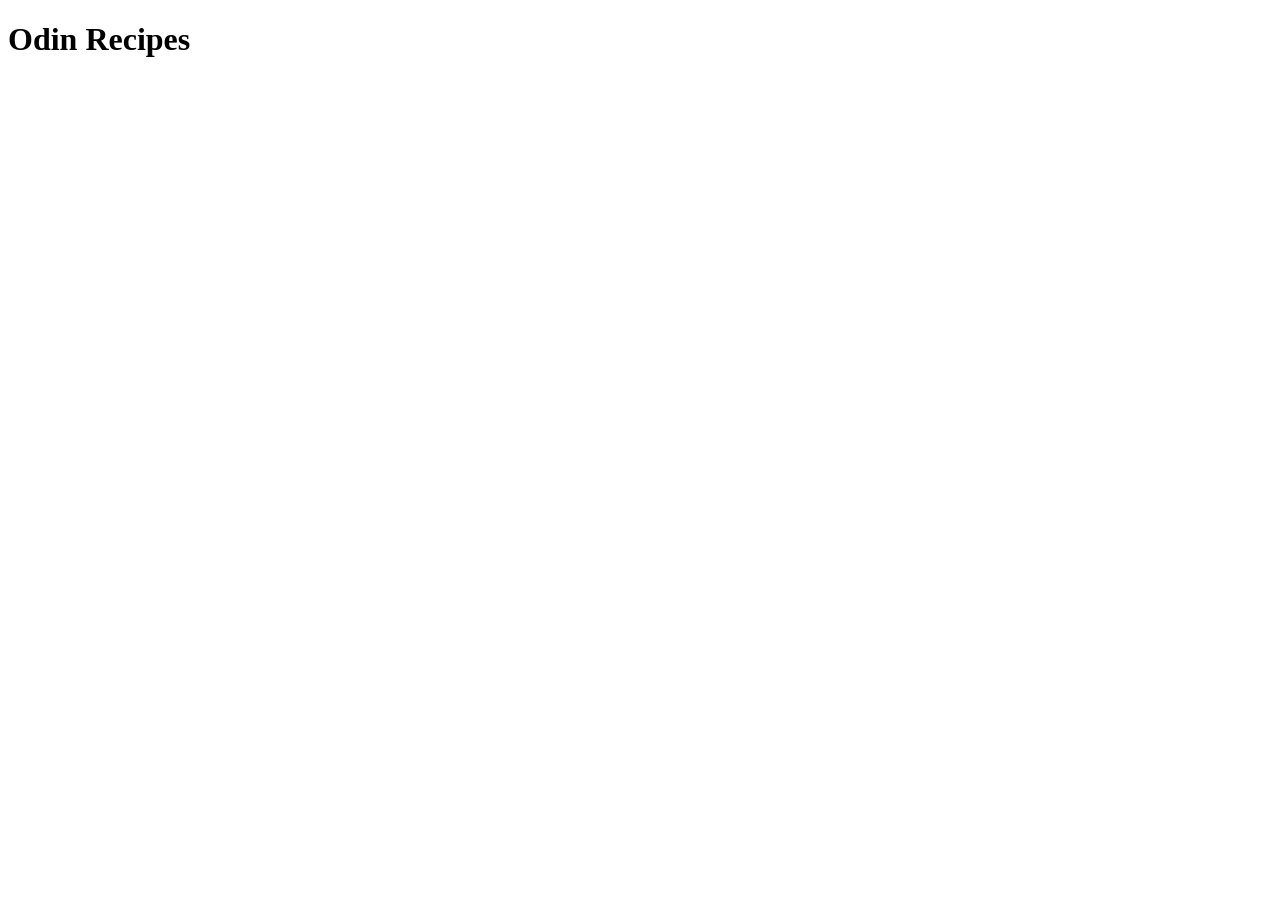
==== index.html @ 4978f9ea "Create index.html" ====
<!DOCTYPE html>
<html lang="en">
<head>
    <meta charset="UTF-8">
    <meta name="viewport" content="width=device-width, initial-scale=1.0">
    <title>Odin Recipes</title>
</head>
<body>
    <h1>Odin Recipes</h1>
</body>
</html>
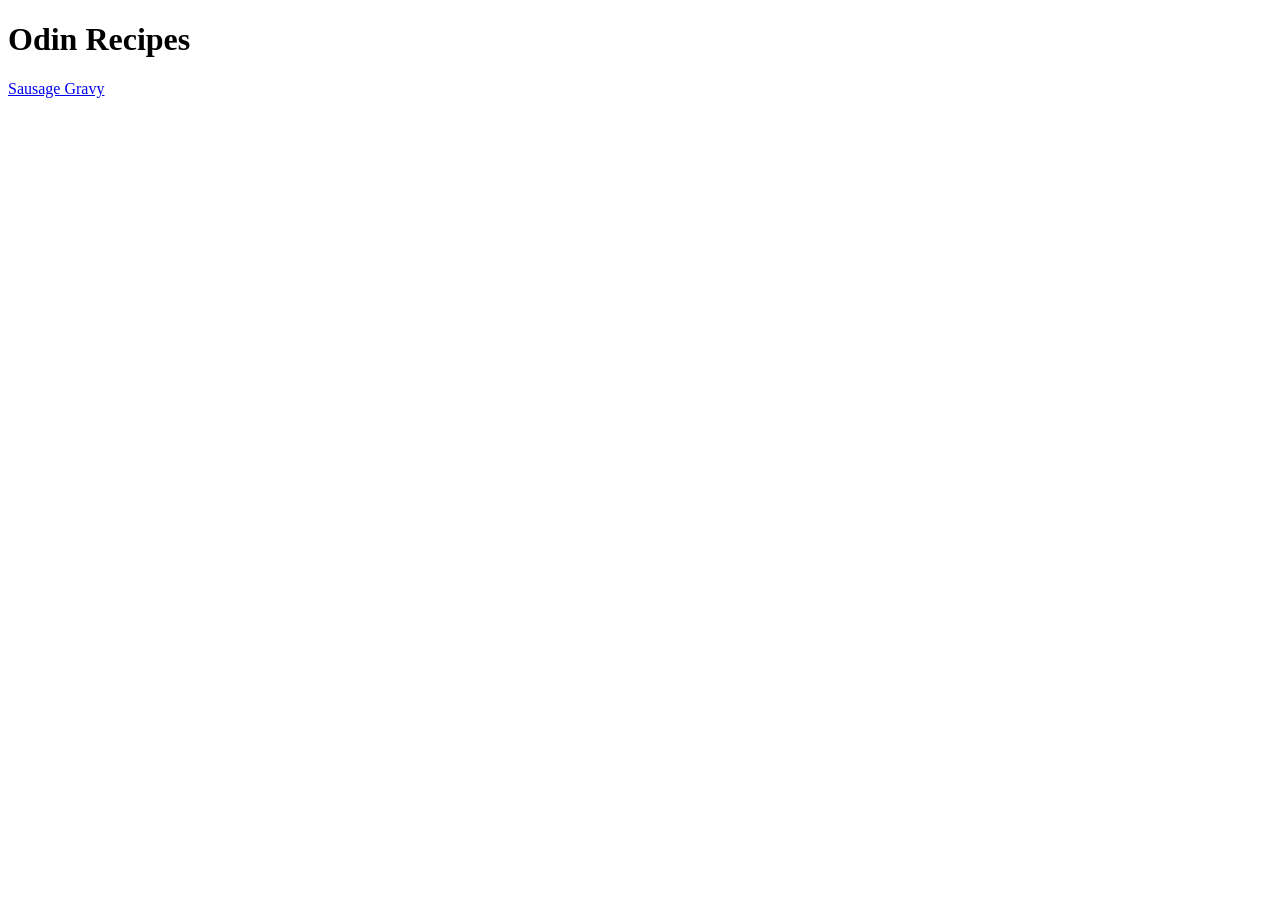
==== commit 22fa611f: "Add link to sausagegravy.html" ====
--- a/index.html
+++ b/index.html
@@ -7,5 +7,8 @@
 </head>
 <body>
     <h1>Odin Recipes</h1>
+
+    <a href="recipes/sausagegravy.html">Sausage Gravy</a>
+    
 </body>
 </html>
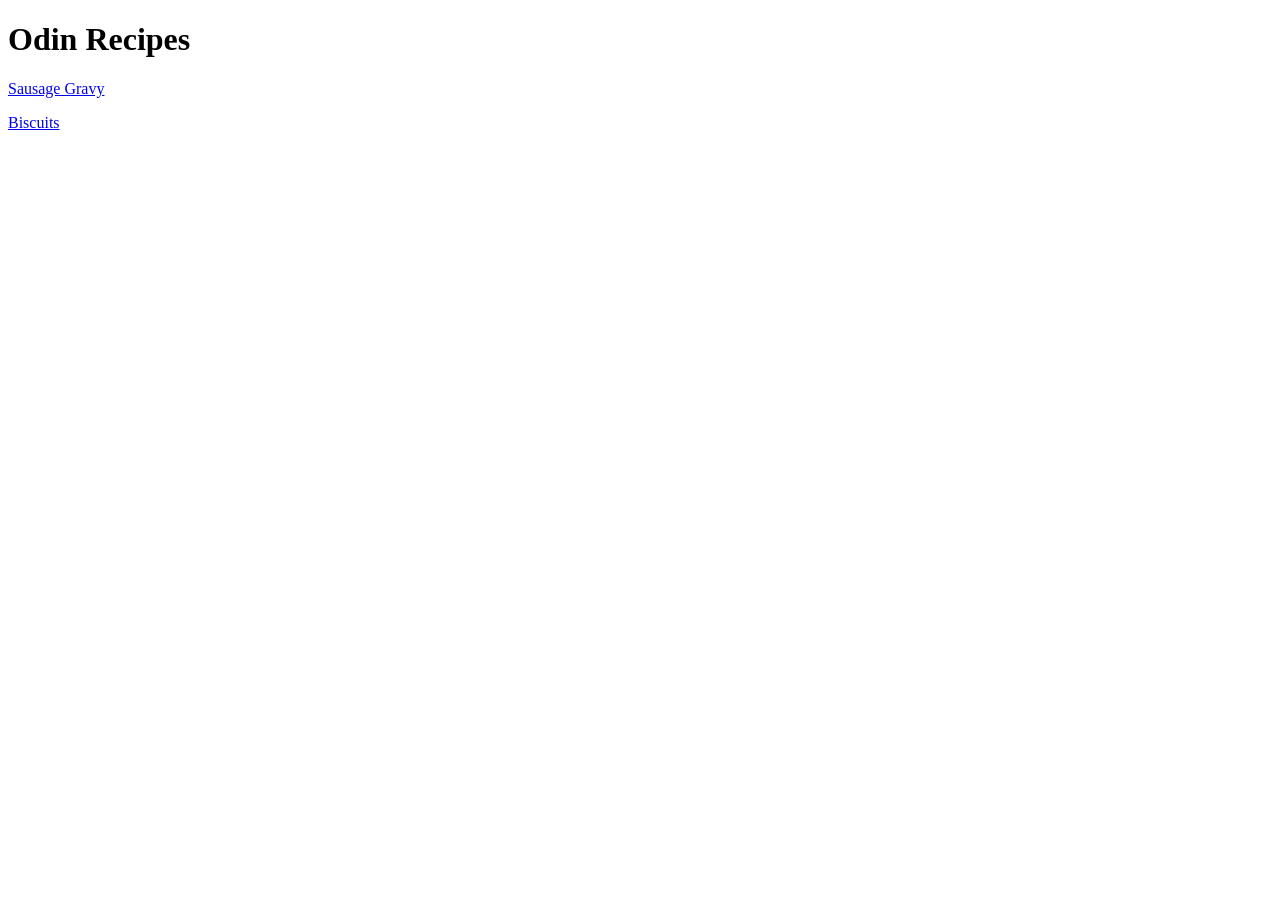
==== commit 9c9c0999: "Link index.html and biscuits.html" ====
--- a/index.html
+++ b/index.html
@@ -8,7 +8,9 @@
 <body>
     <h1>Odin Recipes</h1>
 
-    <a href="recipes/sausagegravy.html">Sausage Gravy</a>
+    <p><a href="recipes/sausagegravy.html">Sausage Gravy</a><p>
+    <p><a href="recipes/biscuits.html">Biscuits</a></p>
+
     
 </body>
 </html>
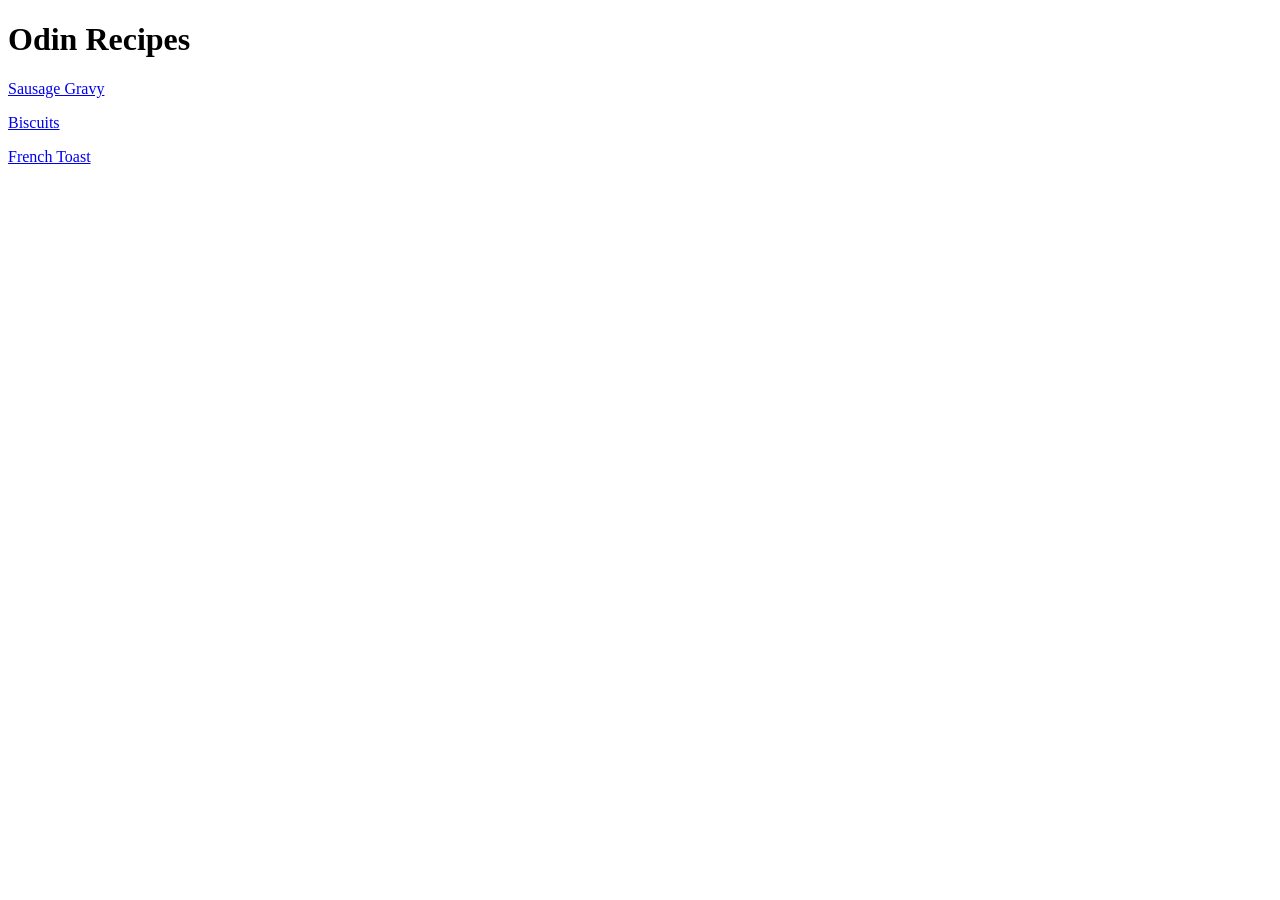
==== commit e4e35599: "Link index.html and frenchtoast.html" ====
--- a/index.html
+++ b/index.html
@@ -10,6 +10,7 @@
 
     <p><a href="recipes/sausagegravy.html">Sausage Gravy</a><p>
     <p><a href="recipes/biscuits.html">Biscuits</a></p>
+    <p><a href="recipes/frenchtoast.html">French Toast</a></p>
 
     
 </body>
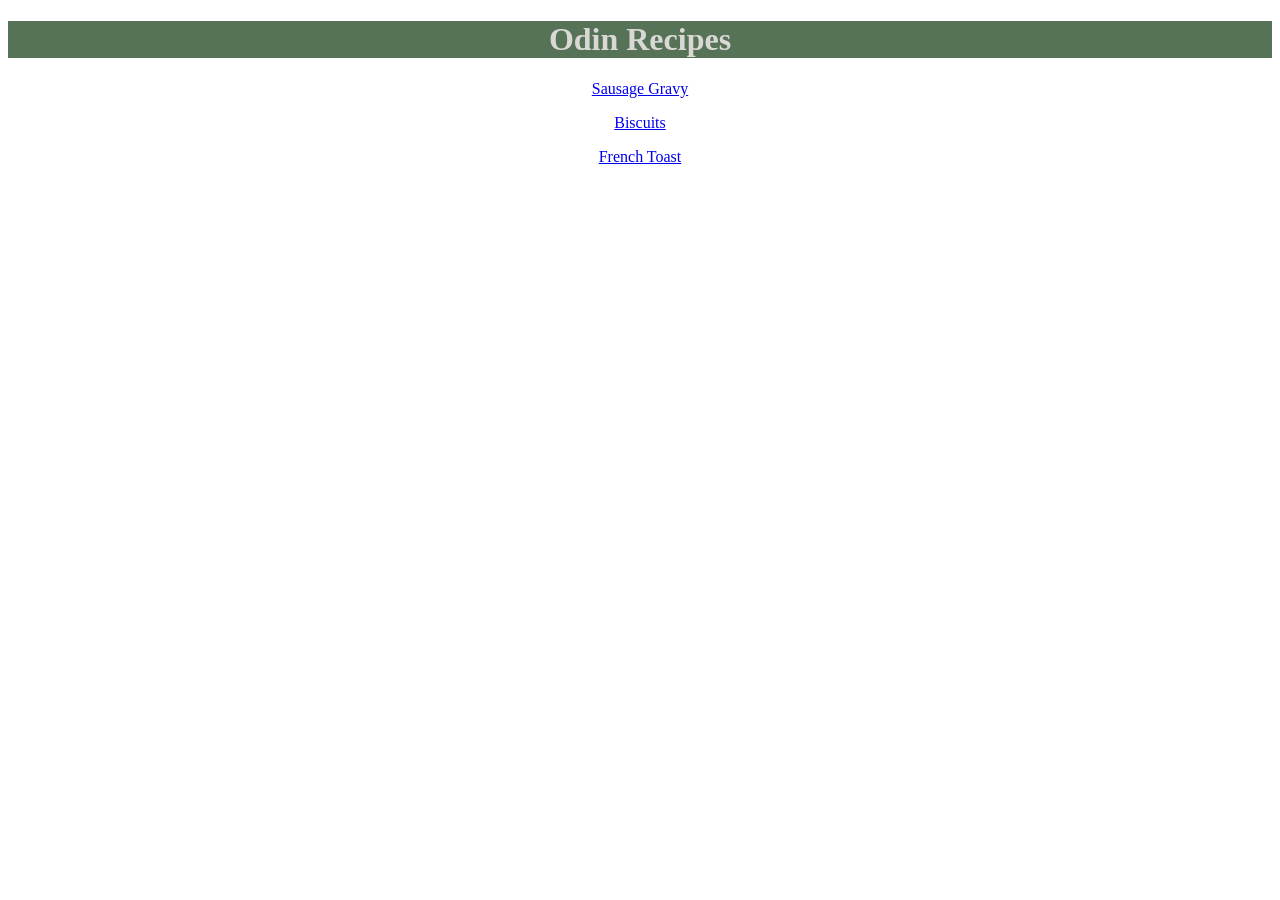
==== commit cdf27546: "Create and link styles.css" ====
--- a/index.html
+++ b/index.html
@@ -4,14 +4,16 @@
     <meta charset="UTF-8">
     <meta name="viewport" content="width=device-width, initial-scale=1.0">
     <title>Odin Recipes</title>
+    <link rel="stylesheet" href="styles.css">
 </head>
 <body>
-    <h1>Odin Recipes</h1>
+    <div class="title"><h1>Odin Recipes</h1></div>
 
-    <p><a href="recipes/sausagegravy.html">Sausage Gravy</a><p>
-    <p><a href="recipes/biscuits.html">Biscuits</a></p>
-    <p><a href="recipes/frenchtoast.html">French Toast</a></p>
-
+    <div class="link container">
+     <p class="link1"><a href="recipes/sausagegravy.html">Sausage Gravy</a></p>
+     <p class="link2"><a href="recipes/biscuits.html">Biscuits</a></p>
+     <p class="link3"><a href="recipes/frenchtoast.html">French Toast</a></p>
+     </div>
     
 </body>
 </html>
--- a/styles.css
+++ b/styles.css
@@ -0,0 +1,17 @@
+.body{
+    font-family: Arial, Helvetica, sans-serif;
+    font-size: 20px;
+}
+
+.title{
+    background-color: #567257;
+    color: #D9D8D5;
+    text-align: center;
+
+}
+
+.container{
+    text-align: center;
+    
+
+}
